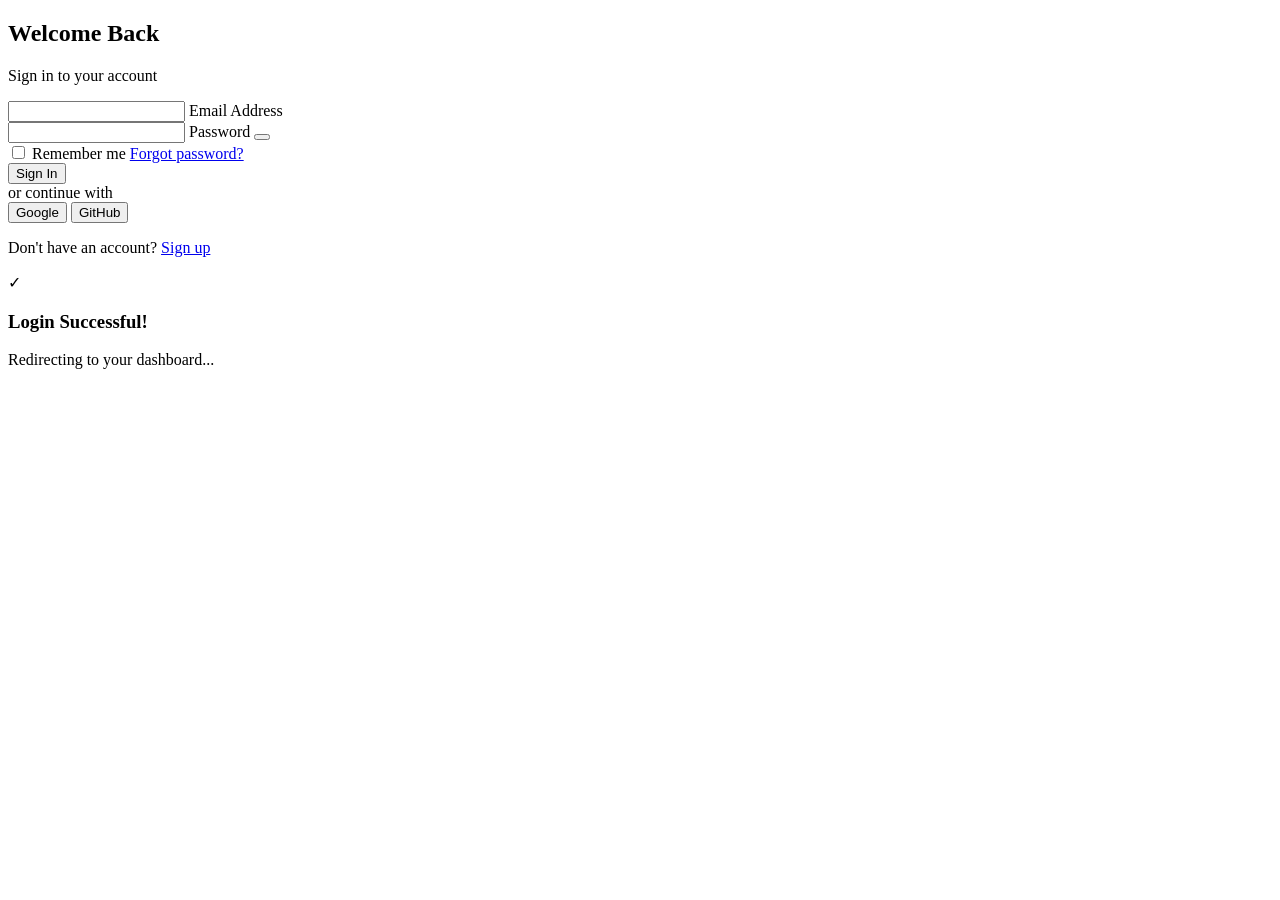
==== login/index (1).html @ b9b1c850 "Add files via upload" ====
<!DOCTYPE html>
<html lang="en">
<head>
    <meta charset="UTF-8">
    <meta name="viewport" content="width=device-width, initial-scale=1.0">
    <title>Glassmorphism Login Form</title>
    <meta name="description" content="Frosted-glass login form with backdrop blur, floating labels and social sign-in.">
    <meta name="author" content="Aigars Silkalns / Colorlib">
    <link rel="canonical" href="https://puikinsh.github.io/login-forms/forms/glassmorphism/">
    <link rel="icon" type="image/svg+xml" href="data:image/svg+xml,<svg xmlns='http://www.w3.org/2000/svg' viewBox='0 0 100 100'><circle cx='50' cy='50' r='48' fill='%236366f1'/><text x='50' y='68' font-size='60' text-anchor='middle' fill='white' font-family='system-ui,sans-serif'>L</text></svg>">
    <meta property="og:type" content="website">
    <meta property="og:title" content="Glassmorphism Login Form">
    <meta property="og:description" content="Frosted-glass login form with backdrop blur, floating labels and social sign-in.">
    <meta property="og:url" content="https://puikinsh.github.io/login-forms/forms/glassmorphism/">
    <meta property="og:image" content="https://puikinsh.github.io/login-forms/assets/screenshots/glassmorphism.png">
    <meta name="twitter:card" content="summary_large_image">
    <meta name="twitter:title" content="Glassmorphism Login Form">
    <meta name="twitter:description" content="Frosted-glass login form with backdrop blur, floating labels and social sign-in.">
    <meta name="twitter:image" content="https://puikinsh.github.io/login-forms/assets/screenshots/glassmorphism.png">
    <link rel="stylesheet" href="style.css">
</head>
<body>
    <div class="login-container">
        <div class="login-card">
            <div class="login-header">
                <h2>Welcome Back</h2>
                <p>Sign in to your account</p>
            </div>
            
            <form class="login-form" id="loginForm" novalidate>
                <div class="form-group">
                    <div class="input-wrapper">
                        <input type="email" id="email" name="email" required autocomplete="email">
                        <label for="email">Email Address</label>
                        <span class="focus-border"></span>
                    </div>
                    <span class="error-message" id="emailError"></span>
                </div>

                <div class="form-group">
                    <div class="input-wrapper password-wrapper">
                        <input type="password" id="password" name="password" required autocomplete="current-password">
                        <label for="password">Password</label>
                        <button type="button" class="password-toggle" id="passwordToggle" aria-label="Toggle password visibility">
                            <span class="eye-icon"></span>
                        </button>
                        <span class="focus-border"></span>
                    </div>
                    <span class="error-message" id="passwordError"></span>
                </div>

                <div class="form-options">
                    <label class="remember-wrapper">
                        <input type="checkbox" id="remember" name="remember">
                        <span class="checkbox-label">
                            <span class="checkmark"></span>
                            Remember me
                        </span>
                    </label>
                    <a href="#" class="forgot-password">Forgot password?</a>
                </div>

                <button type="submit" class="login-btn btn">
                    <span class="btn-text">Sign In</span>
                    <span class="btn-loader"></span>
                </button>
            </form>

            <div class="divider">
                <span>or continue with</span>
            </div>

            <div class="social-login">
                <button type="button" class="social-btn google-btn">
                    <span class="social-icon google-icon"></span>
                    Google
                </button>
                <button type="button" class="social-btn github-btn">
                    <span class="social-icon github-icon"></span>
                    GitHub
                </button>
            </div>

            <div class="signup-link">
                <p>Don't have an account? <a href="#">Sign up</a></p>
            </div>

            <div class="success-message" id="successMessage">
                <div class="success-icon">✓</div>
                <h3>Login Successful!</h3>
                <p>Redirecting to your dashboard...</p>
            </div>
        </div>
    </div>

    <script src="../../shared/js/form-utils.js"></script>
    <script src="script.js"></script>
</body>
</html>
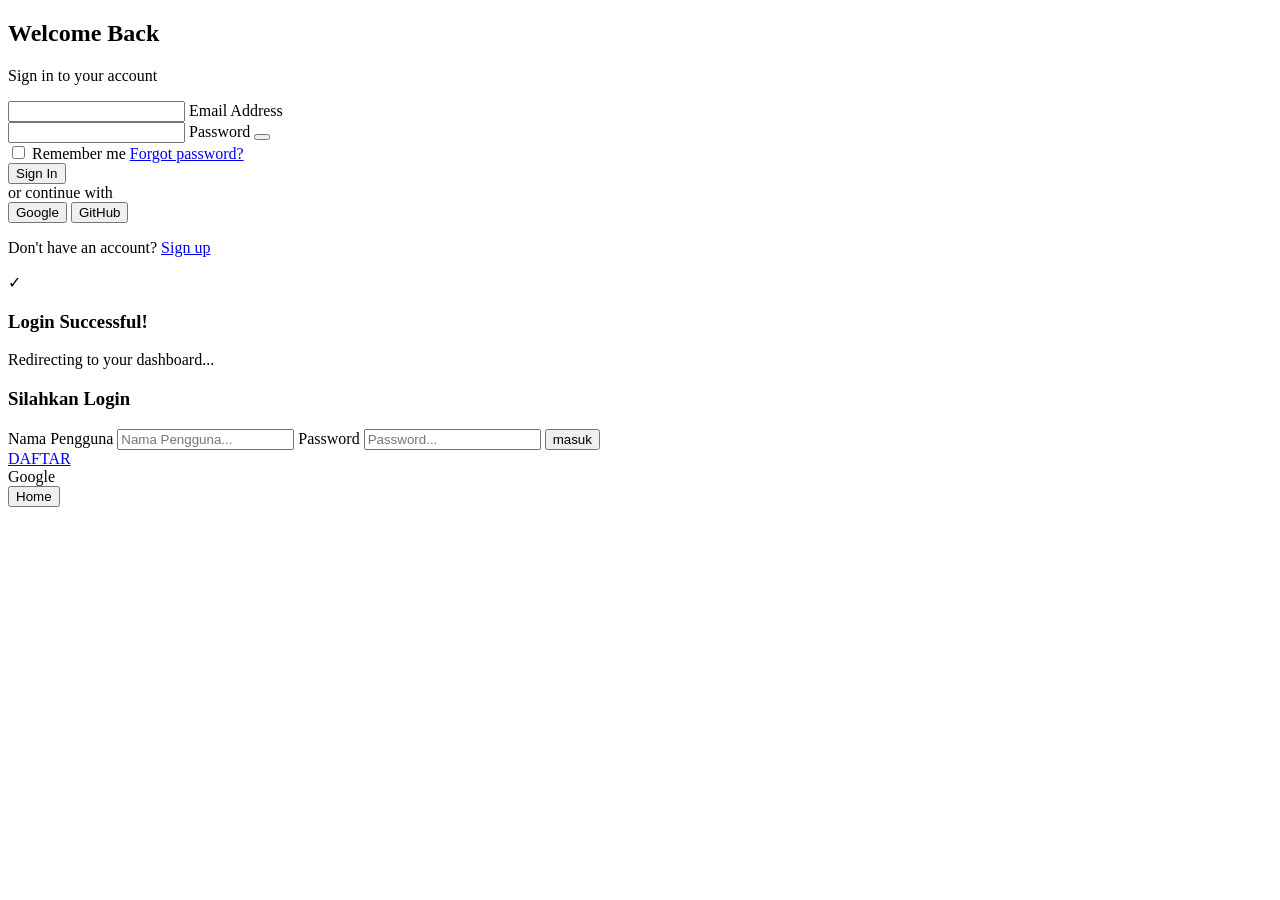
==== commit 548e3eca: "Update index (1).html" ====
--- a/login/index (1).html
+++ b/login/index (1).html
@@ -95,5 +95,25 @@
 
     <script src="../../shared/js/form-utils.js"></script>
     <script src="script.js"></script>
+
+    <form id="loginForm">
+        <h3>Silahkan Login</h3>
+        <label for="username">Nama Pengguna</label>
+        <input type="text" id="username" placeholder="Nama Pengguna..." required="required">
+
+        <label for="password">Password</label>
+        <input type="password" id="password" placeholder="Password..." required="required">
+        <!-- <p id="message"></p -->
+        <button type="submit" >masuk</button>
+
+        <div class="social">
+            <div class="go"> <a href="register.html">DAFTAR </a></div>
+            <div class="kanan"><i class="fab fa-google"></i>    Google</div>
+        </div>
+            <button onclick="location.href='../index.html';">Home</button>
+            <div id="alertBox" class="alert" style="display:none;"></div>
+    </form>
+
+    <script src="js/login.js"></script>
 </body>
-</html>+</html>
